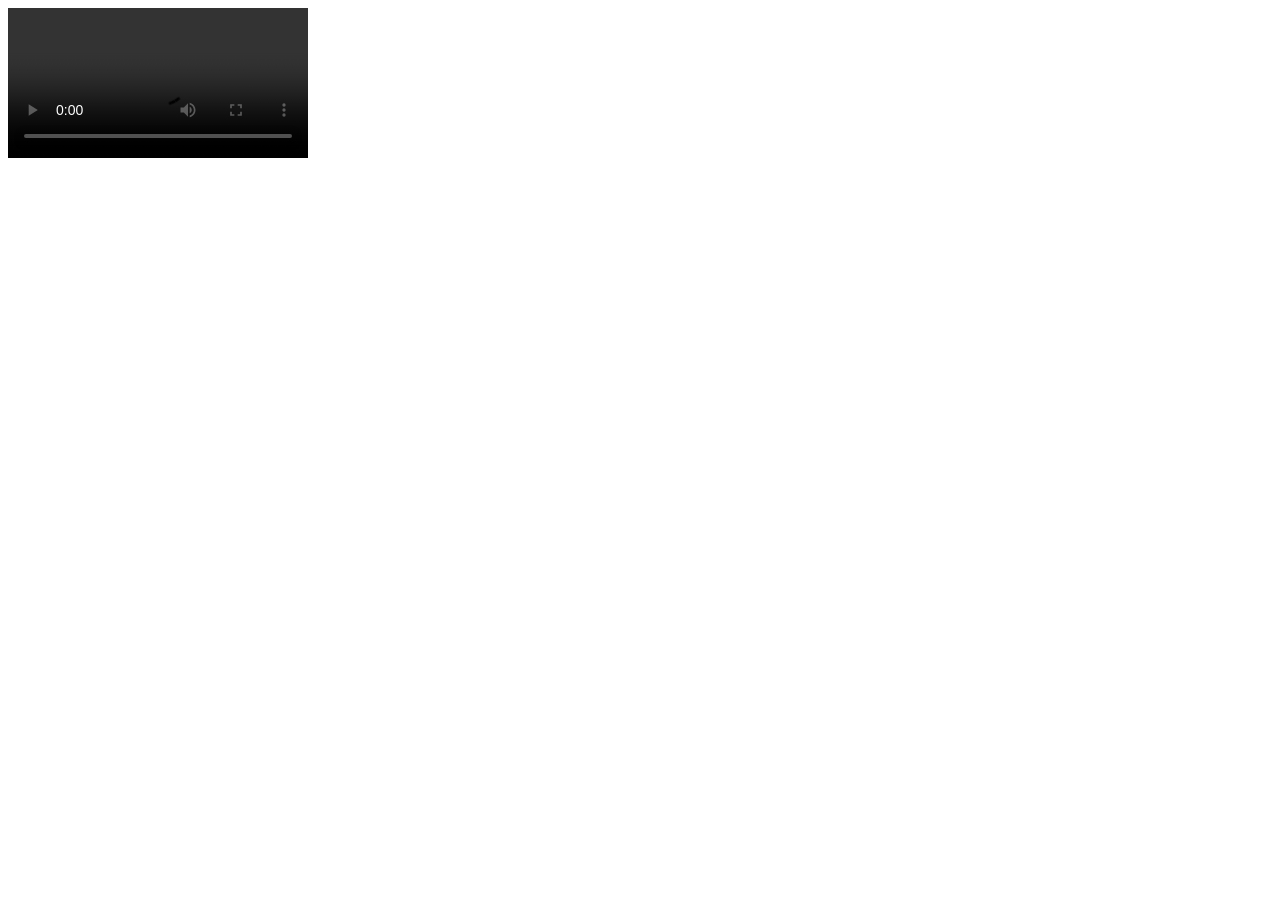
==== Clase 5/index.html @ 7b4145ea "agregue cosas importantes" ====
<!DOCTYPE html>
<html lang="en">
<head>
    <meta charset="UTF-8">
    <meta name="viewport" content="width=device-width, initial-scale=1.0">
    <title>Document</title>
</head>
<body>
    <video src="./assets/videos/16634981_640_360_30fps.mp4" autoplay controls loop></video>
</body>
</html>
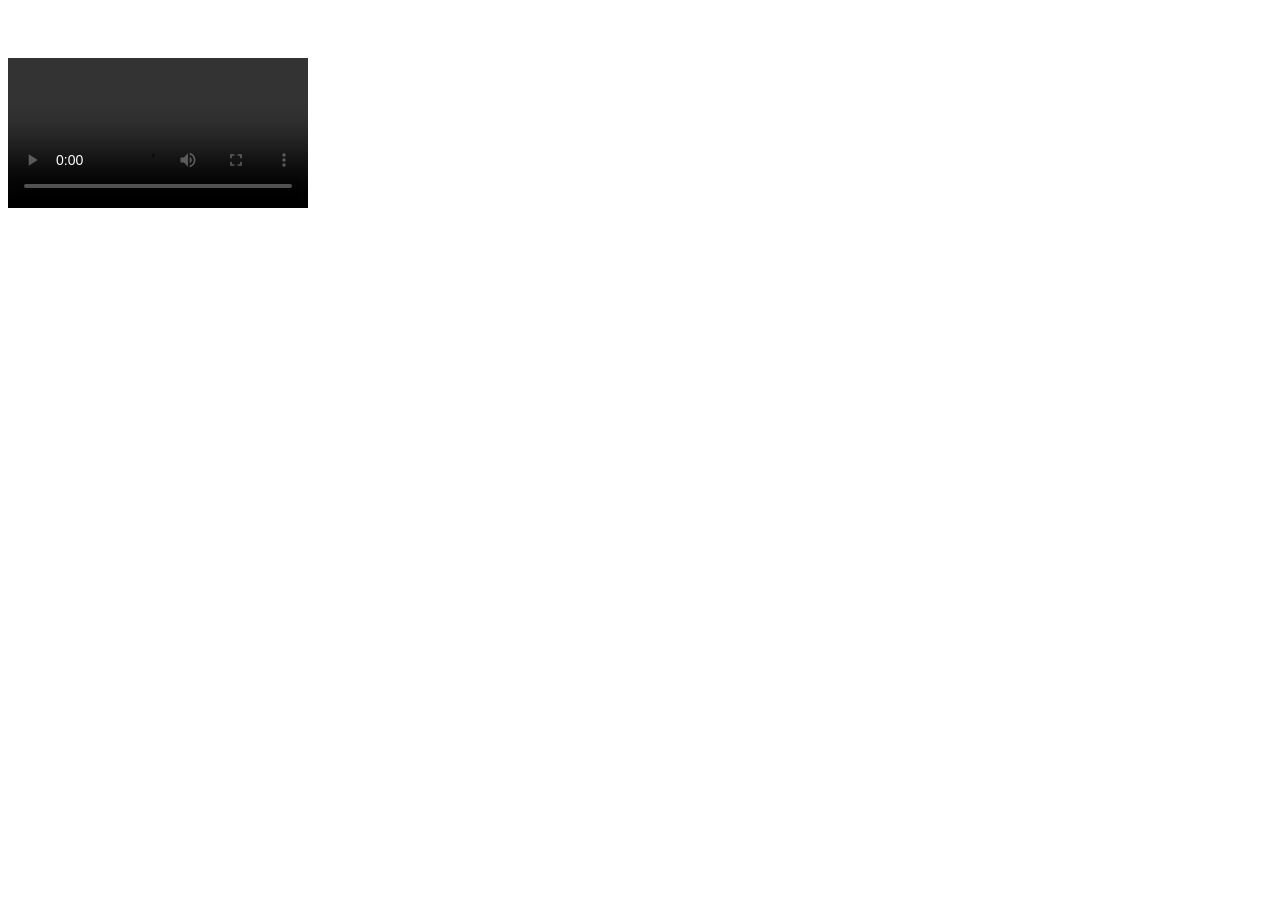
==== commit 0f96fd0b: "agregue cosas importantes" ====
--- a/Clase 5/index.html
+++ b/Clase 5/index.html
@@ -7,5 +7,8 @@
 </head>
 <body>
     <video src="./assets/videos/16634981_640_360_30fps.mp4" autoplay controls loop></video>
+    <audio src="./assets/audio/oliviaaydin-birds-singing-audio-tune-165801.mp3" autoplay></audio>
+    <iframe src="https://www.google.com/maps/embed?pb=!1m14!1m8!1m3!1d821.0064638668298!2d-58.3818328!3d-34.6035077!3m2!1i1024!2i768!4f13.1!3m3!1m2!1s0x4aa9f0a6da5edb%3A0x11bead4e234e558b!2sObelisco!5e0!3m2!1ses-419!2sar!4v1788908262262!5m2!1ses-419!2sar" width="200" height="200" style="border:0;" allowfullscreen="" loading="lazy" referrerpolicy="strict-origin-when-cross-origin"></iframe>
+
 </body>
 </html>
